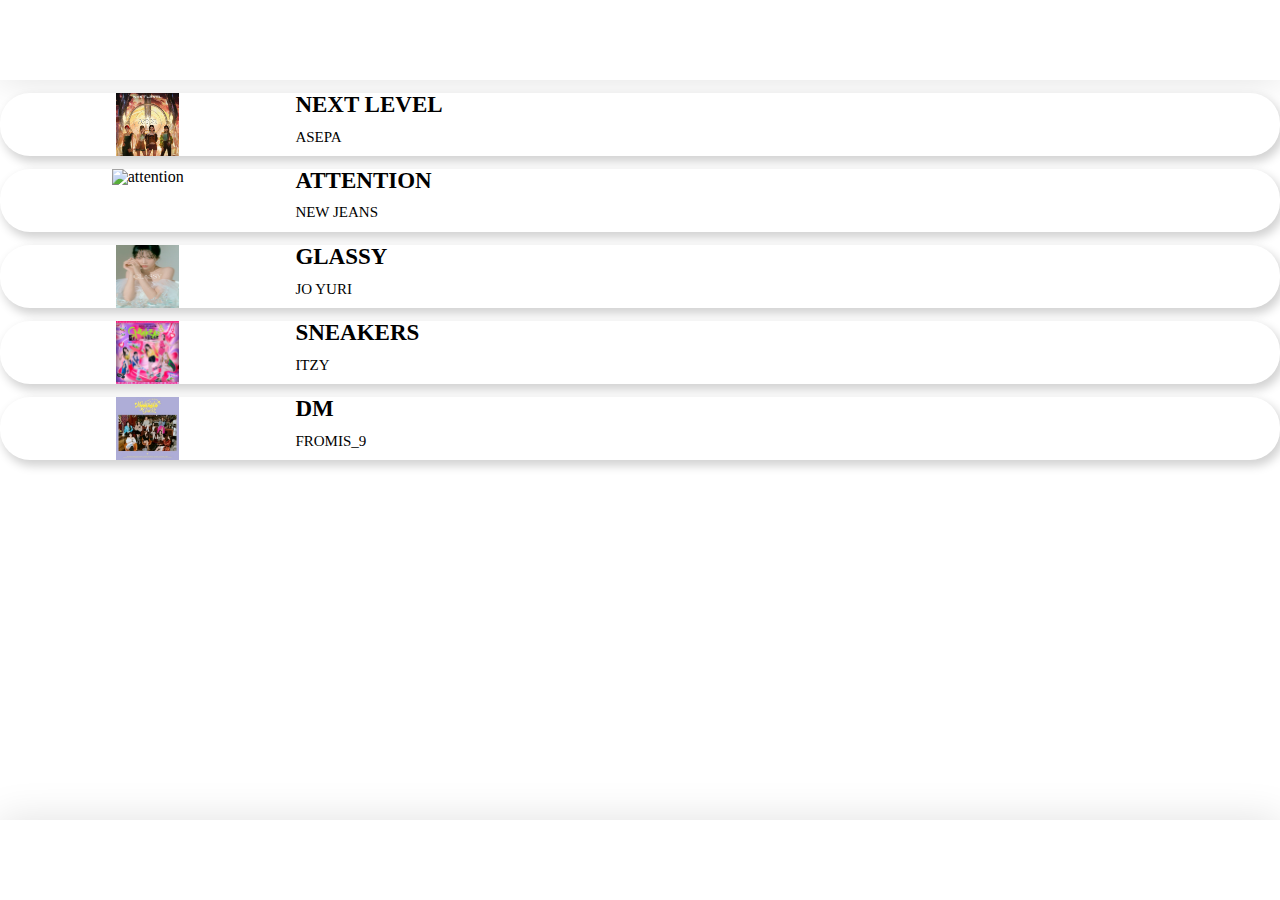
==== playlist.html @ 38a2ffe7 "플레이리스트 디자인 변경" ====
<!DOCTYPE html>
<html lang="en">
<head>
    <meta charset="UTF-8">
    <meta http-equiv="X-UA-Compatible" content="IE=edge">
    <meta name="viewport" content="width=device-width, initial-scale=1.0">
    <link rel="stylesheet" href="style/playlist.css">
    <link rel="stylesheet" href="style/style.css">
    <title>PLAYLIST</title>
</head>
<body>
    <header class="header">
        <i class="fa-solid fa-arrow-left fa-2x"></i>
        <i class="fa-solid fa-ellipsis-vertical fa-2x"></i>
    </header>

    <div class="music_box_container">
        <div class="album_photo">
            <img class="album_image" src="images/asepa.jpg" alt="next level">
        </div>
        <div class="music_title">
            <p>NEXT LEVEL</p>
        </div>
        <div class="artist_name">
            <p>ASEPA</p>
        </div>
        <div class="play_BTN">
            <a><i class="fa-solid fa-play fa-2x"></i></a>
        </div>
    </div>

    <div class="music_box_container">
        <div class="album_photo">
            <img class="album_image" src="images/attention.jpg" alt="attention">
        </div>
        <div class="music_title">
            <p>ATTENTION</p>
        </div>
        <div class="artist_name">
            <p>NEW JEANS</p>
        </div>
        <div class="play_BTN">
            <a><i class="fa-solid fa-play fa-2x"></i></a>
        </div>
    </div>

    <div class="music_box_container">
        <div class="album_photo">
            <img class="album_image" src="images/glassy.jpg" alt="glassy">
        </div>
        <div class="music_title">
            <p>GLASSY</p>
        </div>
        <div class="artist_name">
            <p>JO YURI</p>
        </div>
        <div class="play_BTN">
            <a><i class="fa-solid fa-play fa-2x"></i></a>
        </div>
    </div>

    <div class="music_box_container">
        <div class="album_photo">
            <img class="album_image" src="images/sneakers.jpg" alt="sneakers">
        </div>
        <div class="music_title">
            <p>SNEAKERS</p>
        </div>
        <div class="artist_name">
            <p>ITZY</p>
        </div>
        <div class="play_BTN">
            <a><i class="fa-solid fa-play fa-2x"></i></a>
        </div>
    </div>

    <div class="music_box_container">
        <div class="album_photo">
            <img class="album_image" src="images/dm.jpg" alt="dm">
        </div>
        <div class="music_title">
            <p>DM</p>
        </div>
        <div class="artist_name">
            <p>FROMIS_9</p>
        </div>
        <div class="play_BTN">
            <a><i class="fa-solid fa-play fa-2x"></i></a>
        </div>
    </div>

    <nav class="nav">
        <div class="nav__list">
          <div>
            <a><i class="fa-solid fa-bars fa-2x"></i></a>
          </div>
          <div>
            <a><i class="fa-solid fa-house fa-2x"></i></a>
          </div>
          <div>
            <a><i class="fa-solid fa-music fa-2x"></i></a>
          </div>
        </div>
      </nav>

    <script src="https://kit.fontawesome.com/e9dc3da8e4.js" 
    crossorigin="anonymous"></script>

    <script type="text/javascript" src="js/playlist.js"></script>
</body>


 
 
</html>
---- style/playlist.css ----
.nav__list > div:nth-child(1) {
  background-color: var(--main-color);
}

/* playlist */
.music_box_container {
  display: grid;
  grid-template-columns: 0.6fr 1.5fr 0.5fr;
  grid-template-rows: repeat(2, auto);
  height: 63px;
  margin-top: 13px;
  margin-bottom: 13px;
  background-color: white;
  box-shadow: 3px 5px 10px 1px lightgray;
  border-radius: 30px;
}

.album_photo {
  /* 앨범 사진 */
  grid-column: 1 / 2;
  grid-row: 1 / 3;
  text-align: center;
}

.album_image {
  /* 앨범 사진의 크기 조절 */
  height: 63px;
  width: 63px;
}

.music_title {
  /* 노래 제목 */
  grid-column: 2 / 3;
  grid-row: 1 / 2;
  text-align: left;
  font-weight: bolder;
  font-size: 23px;
}

.artist_name {
  /* 가수 이름 */
  grid-column: 2 / 3;
  grid-row: 2 / 3;
  text-align: left;
  font-weight: lighter;
  font-size: 15px;
}

.play_BTN {
  /* 재생버튼 위치 조절 */
  grid-column: 3 / 4;
  grid-row: 1 / 3;
  margin-top: 15px;
  margin-left: 15px;
}
---- style/style.css ----
@import "reset.css";
@import "header.css";
@import "nav.css";

:root {
  --main-color: #e2e2e2;
  background-color: white;
}
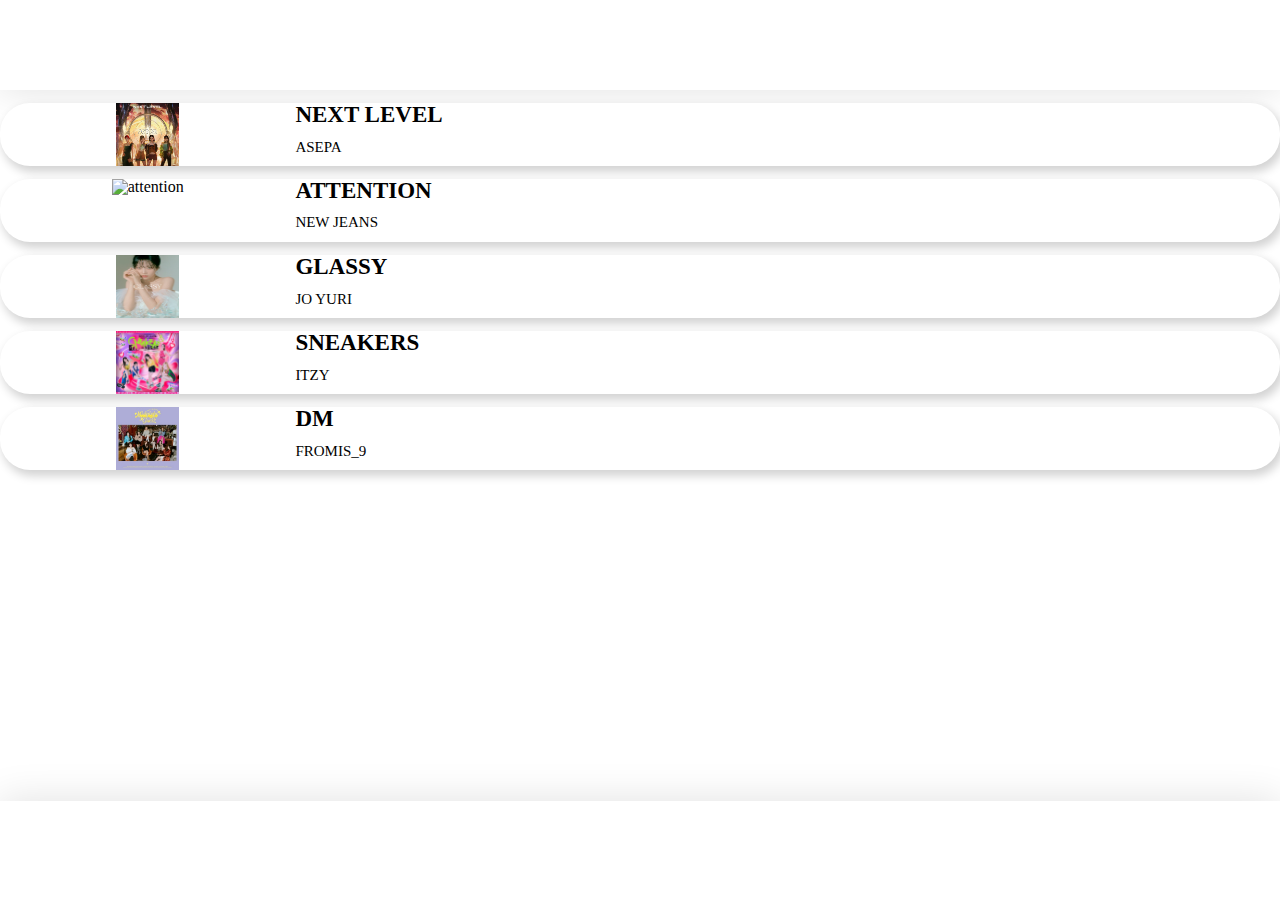
==== commit 0aba00d1: "Merge pull request #3 from hdh4952/feature/playmusic" ====
--- a/playlist.html
+++ b/playlist.html
@@ -1,115 +1,111 @@
 <!DOCTYPE html>
 <html lang="en">
-<head>
-    <meta charset="UTF-8">
-    <meta http-equiv="X-UA-Compatible" content="IE=edge">
-    <meta name="viewport" content="width=device-width, initial-scale=1.0">
-    <link rel="stylesheet" href="style/playlist.css">
-    <link rel="stylesheet" href="style/style.css">
+  <head>
+    <meta charset="UTF-8" />
+    <meta http-equiv="X-UA-Compatible" content="IE=edge" />
+    <meta name="viewport" content="width=device-width, initial-scale=1.0" />
+    <link rel="stylesheet" href="style/playlist.css" />
+    <link rel="stylesheet" href="style/style.css" />
     <title>PLAYLIST</title>
-</head>
-<body>
+  </head>
+  <body>
     <header class="header">
-        <i class="fa-solid fa-arrow-left fa-2x"></i>
-        <i class="fa-solid fa-ellipsis-vertical fa-2x"></i>
+      <i class="fa-solid fa-arrow-left fa-2x"></i>
+      <i class="fa-solid fa-ellipsis-vertical fa-2x"></i>
     </header>
 
     <div class="music_box_container">
-        <div class="album_photo">
-            <img class="album_image" src="images/asepa.jpg" alt="next level">
-        </div>
-        <div class="music_title">
-            <p>NEXT LEVEL</p>
-        </div>
-        <div class="artist_name">
-            <p>ASEPA</p>
-        </div>
-        <div class="play_BTN">
-            <a><i class="fa-solid fa-play fa-2x"></i></a>
-        </div>
+      <div class="album_photo">
+        <img class="album_image" src="images/asepa.jpg" alt="next level" />
+      </div>
+      <div class="music_title">
+        <p>NEXT LEVEL</p>
+      </div>
+      <div class="artist_name">
+        <p>ASEPA</p>
+      </div>
+      <div class="play_BTN">
+        <a><i class="fa-solid fa-play fa-2x"></i></a>
+      </div>
     </div>
 
     <div class="music_box_container">
-        <div class="album_photo">
-            <img class="album_image" src="images/attention.jpg" alt="attention">
-        </div>
-        <div class="music_title">
-            <p>ATTENTION</p>
-        </div>
-        <div class="artist_name">
-            <p>NEW JEANS</p>
-        </div>
-        <div class="play_BTN">
-            <a><i class="fa-solid fa-play fa-2x"></i></a>
-        </div>
+      <div class="album_photo">
+        <img class="album_image" src="images/attention.jpg" alt="attention" />
+      </div>
+      <div class="music_title">
+        <p>ATTENTION</p>
+      </div>
+      <div class="artist_name">
+        <p>NEW JEANS</p>
+      </div>
+      <div class="play_BTN">
+        <a><i class="fa-solid fa-play fa-2x"></i></a>
+      </div>
     </div>
 
     <div class="music_box_container">
-        <div class="album_photo">
-            <img class="album_image" src="images/glassy.jpg" alt="glassy">
-        </div>
-        <div class="music_title">
-            <p>GLASSY</p>
-        </div>
-        <div class="artist_name">
-            <p>JO YURI</p>
-        </div>
-        <div class="play_BTN">
-            <a><i class="fa-solid fa-play fa-2x"></i></a>
-        </div>
+      <div class="album_photo">
+        <img class="album_image" src="images/glassy.jpg" alt="glassy" />
+      </div>
+      <div class="music_title">
+        <p>GLASSY</p>
+      </div>
+      <div class="artist_name">
+        <p>JO YURI</p>
+      </div>
+      <div class="play_BTN">
+        <a><i class="fa-solid fa-play fa-2x"></i></a>
+      </div>
     </div>
 
     <div class="music_box_container">
-        <div class="album_photo">
-            <img class="album_image" src="images/sneakers.jpg" alt="sneakers">
-        </div>
-        <div class="music_title">
-            <p>SNEAKERS</p>
-        </div>
-        <div class="artist_name">
-            <p>ITZY</p>
-        </div>
-        <div class="play_BTN">
-            <a><i class="fa-solid fa-play fa-2x"></i></a>
-        </div>
+      <div class="album_photo">
+        <img class="album_image" src="images/sneakers.jpg" alt="sneakers" />
+      </div>
+      <div class="music_title">
+        <p>SNEAKERS</p>
+      </div>
+      <div class="artist_name">
+        <p>ITZY</p>
+      </div>
+      <div class="play_BTN">
+        <a><i class="fa-solid fa-play fa-2x"></i></a>
+      </div>
     </div>
 
     <div class="music_box_container">
-        <div class="album_photo">
-            <img class="album_image" src="images/dm.jpg" alt="dm">
-        </div>
-        <div class="music_title">
-            <p>DM</p>
-        </div>
-        <div class="artist_name">
-            <p>FROMIS_9</p>
-        </div>
-        <div class="play_BTN">
-            <a><i class="fa-solid fa-play fa-2x"></i></a>
-        </div>
+      <div class="album_photo">
+        <img class="album_image" src="images/dm.jpg" alt="dm" />
+      </div>
+      <div class="music_title">
+        <p>DM</p>
+      </div>
+      <div class="artist_name">
+        <p>FROMIS_9</p>
+      </div>
+      <div class="play_BTN">
+        <a><i class="fa-solid fa-play fa-2x"></i></a>
+      </div>
     </div>
 
     <nav class="nav">
-        <div class="nav__list">
-          <div>
-            <a><i class="fa-solid fa-bars fa-2x"></i></a>
-          </div>
-          <div>
-            <a><i class="fa-solid fa-house fa-2x"></i></a>
-          </div>
-          <div>
-            <a><i class="fa-solid fa-music fa-2x"></i></a>
-          </div>
+      <div class="nav__list">
+        <div>
+          <i class="fa-solid fa-bars fa-2x"></i>
         </div>
-      </nav>
+        <div>
+          <i class="fa-solid fa-house fa-2x"></i>
+        </div>
+        <div>
+          <i class="fa-solid fa-music fa-2x"></i>
+        </div>
+      </div>
+    </nav>
 
-    <script src="https://kit.fontawesome.com/e9dc3da8e4.js" 
-    crossorigin="anonymous"></script>
-
-    <script type="text/javascript" src="js/playlist.js"></script>
-</body>
-
-
- 
- 
-</html>+    <script
+      src="https://kit.fontawesome.com/e9dc3da8e4.js"
+      crossorigin="anonymous"
+    ></script>
+  </body>
+</html>
--- a/style/style.css
+++ b/style/style.css
@@ -6,3 +6,8 @@
   --main-color: #e2e2e2;
   background-color: white;
 }
+
+#container {
+  height: 79vh;
+  width: 100vw;
+}
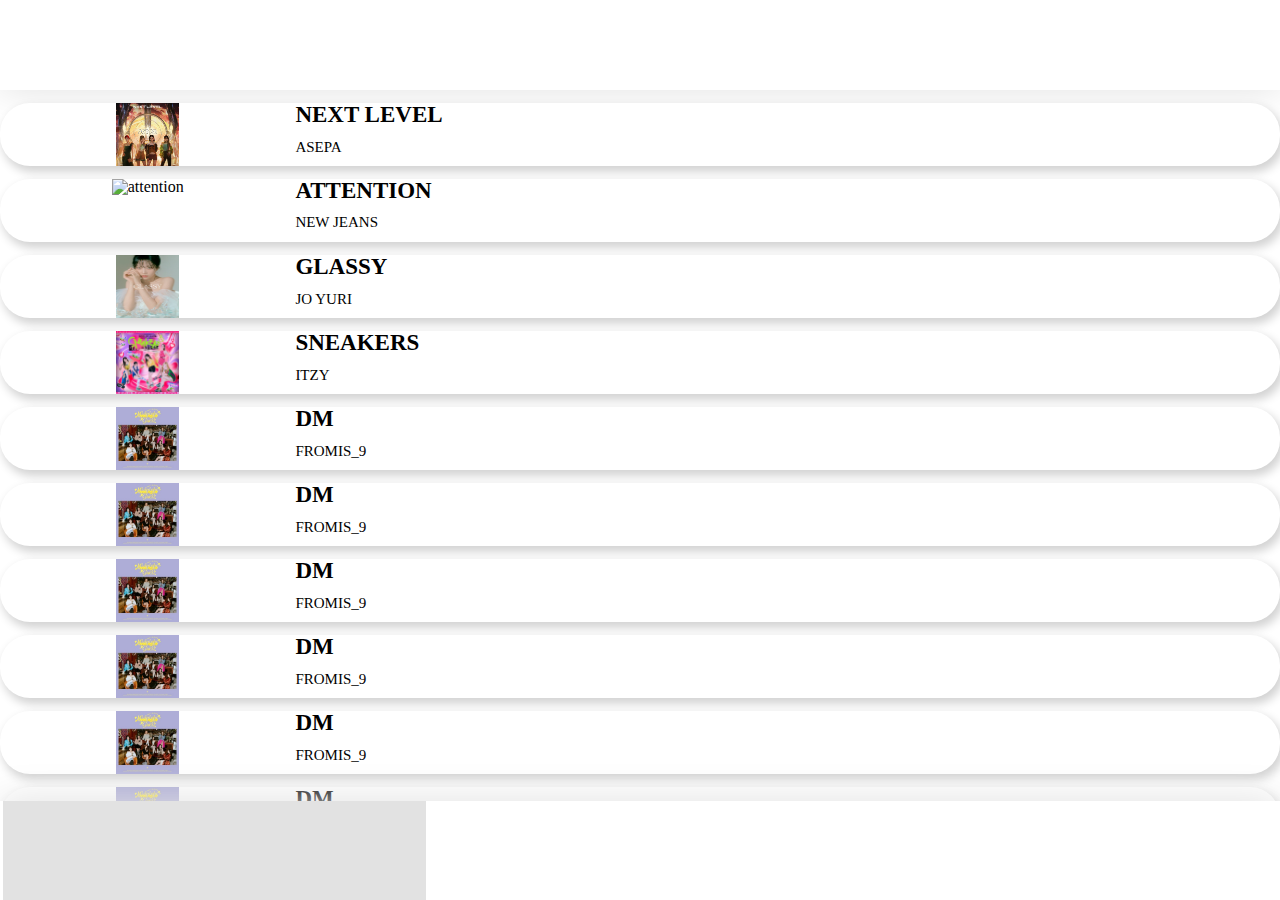
==== commit 3bb9a95a: "플레이리스트 수정" ====
--- a/playlist.html
+++ b/playlist.html
@@ -1,111 +1,192 @@
 <!DOCTYPE html>
 <html lang="en">
-  <head>
-    <meta charset="UTF-8" />
-    <meta http-equiv="X-UA-Compatible" content="IE=edge" />
-    <meta name="viewport" content="width=device-width, initial-scale=1.0" />
-    <link rel="stylesheet" href="style/playlist.css" />
-    <link rel="stylesheet" href="style/style.css" />
+<head>
+    <meta charset="UTF-8">
+    <meta http-equiv="X-UA-Compatible" content="IE=edge">
+    <meta name="viewport" content="width=device-width, initial-scale=1.0">
+    <link rel="stylesheet" href="style/playlist.css">
+    <link rel="stylesheet" href="style/style.css">
     <title>PLAYLIST</title>
-  </head>
-  <body>
+</head>
+<body>
     <header class="header">
-      <i class="fa-solid fa-arrow-left fa-2x"></i>
-      <i class="fa-solid fa-ellipsis-vertical fa-2x"></i>
+        <i class="fa-solid fa-arrow-left fa-2x"></i>
+        <i class="fa-solid fa-ellipsis-vertical fa-2x"></i>
     </header>
 
+<div id="container" class="main_container">
     <div class="music_box_container">
-      <div class="album_photo">
-        <img class="album_image" src="images/asepa.jpg" alt="next level" />
-      </div>
-      <div class="music_title">
-        <p>NEXT LEVEL</p>
-      </div>
-      <div class="artist_name">
-        <p>ASEPA</p>
-      </div>
-      <div class="play_BTN">
-        <a><i class="fa-solid fa-play fa-2x"></i></a>
-      </div>
+        <div class="album_photo">
+            <img class="album_image" src="images/asepa.jpg" alt="next level">
+        </div>
+        <div class="music_title">
+            <p>NEXT LEVEL</p>
+        </div>
+        <div class="artist_name">
+            <p>ASEPA</p>
+        </div>
+        <div class="play_BTN">
+            <a><i class="fa-solid fa-play fa-2x"></i></a>
+        </div>
     </div>
 
     <div class="music_box_container">
-      <div class="album_photo">
-        <img class="album_image" src="images/attention.jpg" alt="attention" />
-      </div>
-      <div class="music_title">
-        <p>ATTENTION</p>
-      </div>
-      <div class="artist_name">
-        <p>NEW JEANS</p>
-      </div>
-      <div class="play_BTN">
-        <a><i class="fa-solid fa-play fa-2x"></i></a>
-      </div>
+        <div class="album_photo">
+            <img class="album_image" src="images/attention.jpg" alt="attention">
+        </div>
+        <div class="music_title">
+            <p>ATTENTION</p>
+        </div>
+        <div class="artist_name">
+            <p>NEW JEANS</p>
+        </div>
+        <div class="play_BTN">
+            <a><i class="fa-solid fa-play fa-2x"></i></a>
+        </div>
     </div>
 
     <div class="music_box_container">
-      <div class="album_photo">
-        <img class="album_image" src="images/glassy.jpg" alt="glassy" />
-      </div>
-      <div class="music_title">
-        <p>GLASSY</p>
-      </div>
-      <div class="artist_name">
-        <p>JO YURI</p>
-      </div>
-      <div class="play_BTN">
-        <a><i class="fa-solid fa-play fa-2x"></i></a>
-      </div>
+        <div class="album_photo">
+            <img class="album_image" src="images/glassy.jpg" alt="glassy">
+        </div>
+        <div class="music_title">
+            <p>GLASSY</p>
+        </div>
+        <div class="artist_name">
+            <p>JO YURI</p>
+        </div>
+        <div class="play_BTN">
+            <a><i class="fa-solid fa-play fa-2x"></i></a>
+        </div>
     </div>
 
     <div class="music_box_container">
-      <div class="album_photo">
-        <img class="album_image" src="images/sneakers.jpg" alt="sneakers" />
-      </div>
-      <div class="music_title">
-        <p>SNEAKERS</p>
-      </div>
-      <div class="artist_name">
-        <p>ITZY</p>
-      </div>
-      <div class="play_BTN">
-        <a><i class="fa-solid fa-play fa-2x"></i></a>
-      </div>
+        <div class="album_photo">
+            <img class="album_image" src="images/sneakers.jpg" alt="sneakers">
+        </div>
+        <div class="music_title">
+            <p>SNEAKERS</p>
+        </div>
+        <div class="artist_name">
+            <p>ITZY</p>
+        </div>
+        <div class="play_BTN">
+            <a><i class="fa-solid fa-play fa-2x"></i></a>
+        </div>
     </div>
 
     <div class="music_box_container">
-      <div class="album_photo">
-        <img class="album_image" src="images/dm.jpg" alt="dm" />
-      </div>
-      <div class="music_title">
-        <p>DM</p>
-      </div>
-      <div class="artist_name">
-        <p>FROMIS_9</p>
-      </div>
-      <div class="play_BTN">
-        <a><i class="fa-solid fa-play fa-2x"></i></a>
-      </div>
+        <div class="album_photo">
+            <img class="album_image" src="images/dm.jpg" alt="dm">
+        </div>
+        <div class="music_title">
+            <p>DM</p>
+        </div>
+        <div class="artist_name">
+            <p>FROMIS_9</p>
+        </div>
+        <div class="play_BTN">
+            <a><i class="fa-solid fa-play fa-2x"></i></a>
+        </div>
     </div>
 
+    <div class="music_box_container">
+        <div class="album_photo">
+            <img class="album_image" src="images/dm.jpg" alt="dm">
+        </div>
+        <div class="music_title">
+            <p>DM</p>
+        </div>
+        <div class="artist_name">
+            <p>FROMIS_9</p>
+        </div>
+        <div class="play_BTN">
+            <a><i class="fa-solid fa-play fa-2x"></i></a>
+        </div>
+    </div>
+
+    <div class="music_box_container">
+        <div class="album_photo">
+            <img class="album_image" src="images/dm.jpg" alt="dm">
+        </div>
+        <div class="music_title">
+            <p>DM</p>
+        </div>
+        <div class="artist_name">
+            <p>FROMIS_9</p>
+        </div>
+        <div class="play_BTN">
+            <a><i class="fa-solid fa-play fa-2x"></i></a>
+        </div>
+    </div>
+
+    <div class="music_box_container">
+        <div class="album_photo">
+            <img class="album_image" src="images/dm.jpg" alt="dm">
+        </div>
+        <div class="music_title">
+            <p>DM</p>
+        </div>
+        <div class="artist_name">
+            <p>FROMIS_9</p>
+        </div>
+        <div class="play_BTN">
+            <a><i class="fa-solid fa-play fa-2x"></i></a>
+        </div>
+    </div>
+
+    <div class="music_box_container">
+        <div class="album_photo">
+            <img class="album_image" src="images/dm.jpg" alt="dm">
+        </div>
+        <div class="music_title">
+            <p>DM</p>
+        </div>
+        <div class="artist_name">
+            <p>FROMIS_9</p>
+        </div>
+        <div class="play_BTN">
+            <a><i class="fa-solid fa-play fa-2x"></i></a>
+        </div>
+    </div>
+
+    <div class="music_box_container">
+        <div class="album_photo">
+            <img class="album_image" src="images/dm.jpg" alt="dm">
+        </div>
+        <div class="music_title">
+            <p>DM</p>
+        </div>
+        <div class="artist_name">
+            <p>FROMIS_9</p>
+        </div>
+        <div class="play_BTN">
+            <a><i class="fa-solid fa-play fa-2x"></i></a>
+        </div>
+    </div>
+</div>
+
     <nav class="nav">
-      <div class="nav__list">
-        <div>
-          <i class="fa-solid fa-bars fa-2x"></i>
+        <div class="nav__list">
+          <div>
+            <a><i class="fa-solid fa-bars fa-2x"></i></a>
+          </div>
+          <div>
+            <a><i class="fa-solid fa-house fa-2x"></i></a>
+          </div>
+          <div>
+            <a><i class="fa-solid fa-music fa-2x"></i></a>
+          </div>
         </div>
-        <div>
-          <i class="fa-solid fa-house fa-2x"></i>
-        </div>
-        <div>
-          <i class="fa-solid fa-music fa-2x"></i>
-        </div>
-      </div>
-    </nav>
+      </nav>
 
-    <script
-      src="https://kit.fontawesome.com/e9dc3da8e4.js"
-      crossorigin="anonymous"
-    ></script>
-  </body>
-</html>
+    <script src="https://kit.fontawesome.com/e9dc3da8e4.js" 
+    crossorigin="anonymous"></script>
+
+    <script type="text/javascript" src="js/playlist.js"></script>
+</body>
+
+
+ 
+ 
+</html>--- a/style/playlist.css
+++ b/style/playlist.css
@@ -3,6 +3,10 @@
 }
 
 /* playlist */
+.main_container{
+  overflow: scroll;
+}
+
 .music_box_container {
   display: grid;
   grid-template-columns: 0.6fr 1.5fr 0.5fr;
--- a/style/style.css
+++ b/style/style.css
@@ -7,7 +7,7 @@
   background-color: white;
 }
 
-#container {
+#container{
   height: 79vh;
   width: 100vw;
-}
+}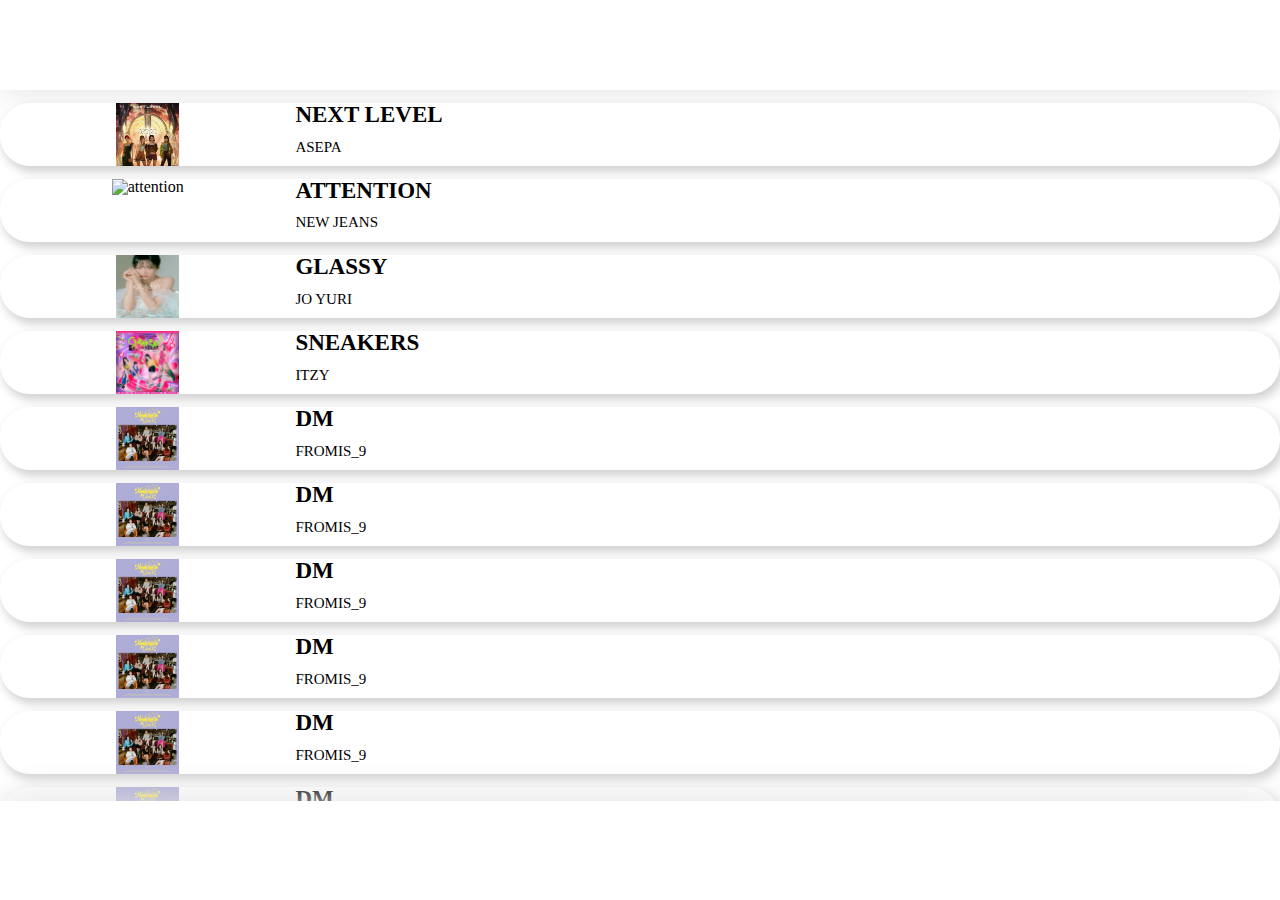
==== commit a1d3a83e: "Merge branch 'main' into feature/PLAYLIST" ====
--- a/playlist.html
+++ b/playlist.html
@@ -1,93 +1,93 @@
 <!DOCTYPE html>
 <html lang="en">
-<head>
-    <meta charset="UTF-8">
-    <meta http-equiv="X-UA-Compatible" content="IE=edge">
-    <meta name="viewport" content="width=device-width, initial-scale=1.0">
-    <link rel="stylesheet" href="style/playlist.css">
-    <link rel="stylesheet" href="style/style.css">
+ <head>
+    <meta charset="UTF-8" />
+    <meta http-equiv="X-UA-Compatible" content="IE=edge" />
+    <meta name="viewport" content="width=device-width, initial-scale=1.0" />
+    <link rel="stylesheet" href="style/playlist.css" />
+    <link rel="stylesheet" href="style/style.css" />
     <title>PLAYLIST</title>
-</head>
-<body>
+  </head>
+  <body>
     <header class="header">
-        <i class="fa-solid fa-arrow-left fa-2x"></i>
-        <i class="fa-solid fa-ellipsis-vertical fa-2x"></i>
+      <i class="fa-solid fa-arrow-left fa-2x"></i>
+      <i class="fa-solid fa-ellipsis-vertical fa-2x"></i>
     </header>
 
 <div id="container" class="main_container">
     <div class="music_box_container">
-        <div class="album_photo">
-            <img class="album_image" src="images/asepa.jpg" alt="next level">
-        </div>
-        <div class="music_title">
-            <p>NEXT LEVEL</p>
-        </div>
-        <div class="artist_name">
-            <p>ASEPA</p>
-        </div>
-        <div class="play_BTN">
-            <a><i class="fa-solid fa-play fa-2x"></i></a>
-        </div>
+      <div class="album_photo">
+        <img class="album_image" src="images/asepa.jpg" alt="next level" />
+      </div>
+      <div class="music_title">
+        <p>NEXT LEVEL</p>
+      </div>
+      <div class="artist_name">
+        <p>ASEPA</p>
+      </div>
+      <div class="play_BTN">
+        <a><i class="fa-solid fa-play fa-2x"></i></a>
+      </div>
     </div>
 
     <div class="music_box_container">
-        <div class="album_photo">
-            <img class="album_image" src="images/attention.jpg" alt="attention">
-        </div>
-        <div class="music_title">
-            <p>ATTENTION</p>
-        </div>
-        <div class="artist_name">
-            <p>NEW JEANS</p>
-        </div>
-        <div class="play_BTN">
-            <a><i class="fa-solid fa-play fa-2x"></i></a>
-        </div>
+      <div class="album_photo">
+        <img class="album_image" src="images/attention.jpg" alt="attention" />
+      </div>
+      <div class="music_title">
+        <p>ATTENTION</p>
+      </div>
+      <div class="artist_name">
+        <p>NEW JEANS</p>
+      </div>
+      <div class="play_BTN">
+        <a><i class="fa-solid fa-play fa-2x"></i></a>
+      </div>
     </div>
 
     <div class="music_box_container">
-        <div class="album_photo">
-            <img class="album_image" src="images/glassy.jpg" alt="glassy">
-        </div>
-        <div class="music_title">
-            <p>GLASSY</p>
-        </div>
-        <div class="artist_name">
-            <p>JO YURI</p>
-        </div>
-        <div class="play_BTN">
-            <a><i class="fa-solid fa-play fa-2x"></i></a>
-        </div>
+      <div class="album_photo">
+        <img class="album_image" src="images/glassy.jpg" alt="glassy" />
+      </div>
+      <div class="music_title">
+        <p>GLASSY</p>
+      </div>
+      <div class="artist_name">
+        <p>JO YURI</p>
+      </div>
+      <div class="play_BTN">
+        <a><i class="fa-solid fa-play fa-2x"></i></a>
+      </div>
     </div>
 
     <div class="music_box_container">
-        <div class="album_photo">
-            <img class="album_image" src="images/sneakers.jpg" alt="sneakers">
-        </div>
-        <div class="music_title">
-            <p>SNEAKERS</p>
-        </div>
-        <div class="artist_name">
-            <p>ITZY</p>
-        </div>
-        <div class="play_BTN">
-            <a><i class="fa-solid fa-play fa-2x"></i></a>
-        </div>
+      <div class="album_photo">
+        <img class="album_image" src="images/sneakers.jpg" alt="sneakers" />
+      </div>
+      <div class="music_title">
+        <p>SNEAKERS</p>
+      </div>
+      <div class="artist_name">
+        <p>ITZY</p>
+      </div>
+      <div class="play_BTN">
+        <a><i class="fa-solid fa-play fa-2x"></i></a>
+      </div>
     </div>
 
     <div class="music_box_container">
-        <div class="album_photo">
-            <img class="album_image" src="images/dm.jpg" alt="dm">
-        </div>
-        <div class="music_title">
-            <p>DM</p>
-        </div>
-        <div class="artist_name">
-            <p>FROMIS_9</p>
-        </div>
-        <div class="play_BTN">
-            <a><i class="fa-solid fa-play fa-2x"></i></a>
-        </div>
+      <div class="album_photo">
+        <img class="album_image" src="images/dm.jpg" alt="dm" />
+      </div>
+      <div class="music_title">
+        <p>DM</p>
+      </div>
+      <div class="artist_name">
+        <p>FROMIS_9</p>
+      </div>
+      <div class="play_BTN">
+        <a><i class="fa-solid fa-play fa-2x"></i></a>
+      </div>
     </div>
 
     <div class="music_box_container">
@@ -167,18 +167,18 @@
 </div>
 
     <nav class="nav">
-        <div class="nav__list">
-          <div>
-            <a><i class="fa-solid fa-bars fa-2x"></i></a>
-          </div>
-          <div>
-            <a><i class="fa-solid fa-house fa-2x"></i></a>
-          </div>
-          <div>
-            <a><i class="fa-solid fa-music fa-2x"></i></a>
-          </div>
+      <div class="nav__list">
+        <div>
+          <i class="fa-solid fa-bars fa-2x"></i>
         </div>
-      </nav>
+        <div>
+          <i class="fa-solid fa-house fa-2x"></i>
+        </div>
+        <div>
+          <i class="fa-solid fa-music fa-2x"></i>
+        </div>
+      </div>
+    </nav>
 
     <script src="https://kit.fontawesome.com/e9dc3da8e4.js" 
     crossorigin="anonymous"></script>
@@ -186,7 +186,5 @@
     <script type="text/javascript" src="js/playlist.js"></script>
 </body>
 
+</html>
 
- 
- 
-</html>--- a/style/style.css
+++ b/style/style.css
@@ -7,7 +7,8 @@
   background-color: white;
 }
 
-#container{
+#container {
   height: 79vh;
   width: 100vw;
-}+}
+
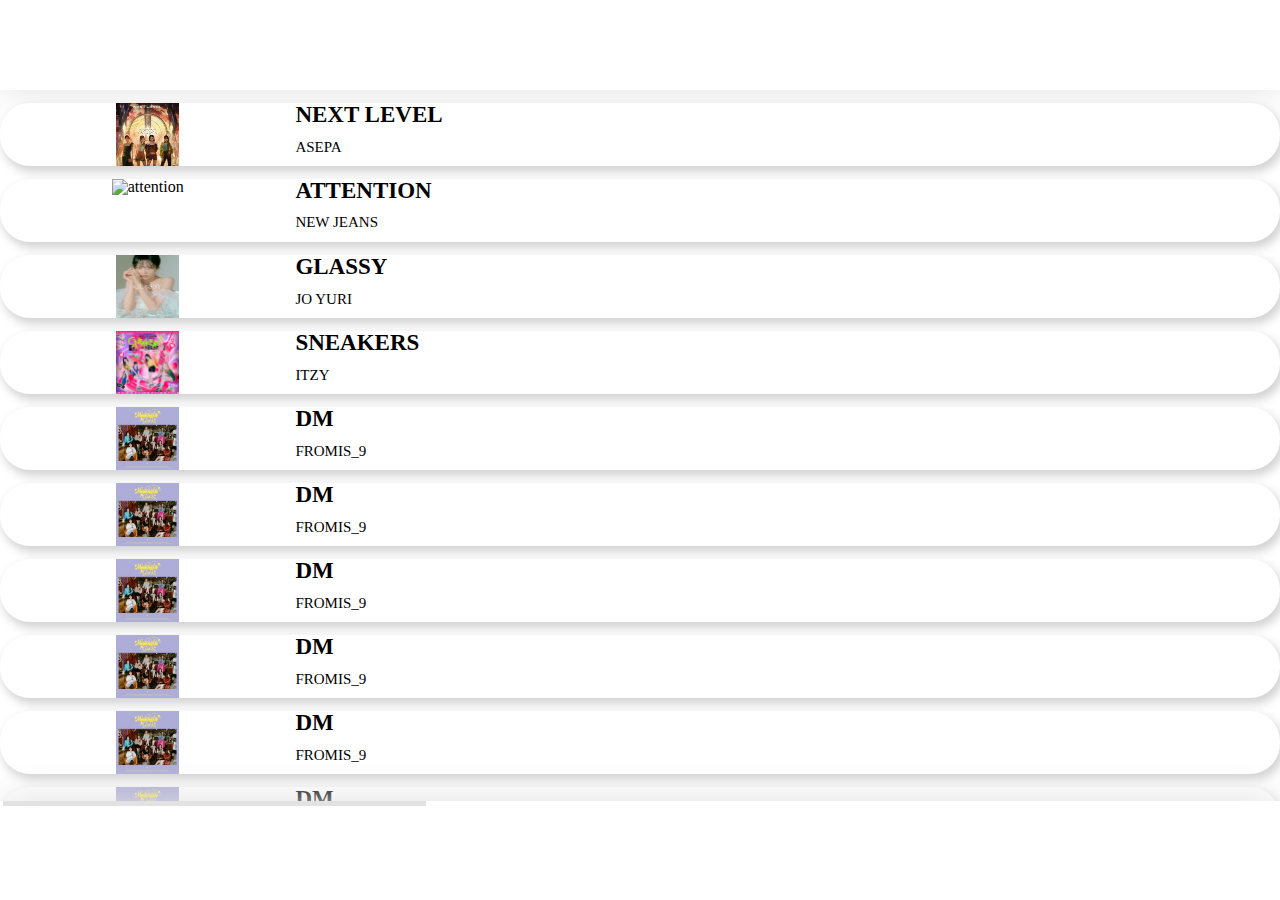
==== commit fa9b77cf: "detail" ====
--- a/playlist.html
+++ b/playlist.html
@@ -1,6 +1,6 @@
 <!DOCTYPE html>
 <html lang="en">
- <head>
+  <head>
     <meta charset="UTF-8" />
     <meta http-equiv="X-UA-Compatible" content="IE=edge" />
     <meta name="viewport" content="width=device-width, initial-scale=1.0" />
@@ -14,177 +14,171 @@
       <i class="fa-solid fa-ellipsis-vertical fa-2x"></i>
     </header>
 
-<div id="container" class="main_container">
-    <div class="music_box_container">
-      <div class="album_photo">
-        <img class="album_image" src="images/asepa.jpg" alt="next level" />
+    <div id="container" class="main_container">
+      <div class="music_box_container">
+        <div class="album_photo">
+          <img class="album_image" src="images/asepa.jpg" alt="next level" />
+        </div>
+        <div class="music_title">
+          <p>NEXT LEVEL</p>
+        </div>
+        <div class="artist_name">
+          <p>ASEPA</p>
+        </div>
+        <div class="play_BTN">
+          <a><i class="fa-solid fa-play fa-2x"></i></a>
+        </div>
       </div>
-      <div class="music_title">
-        <p>NEXT LEVEL</p>
+
+      <div class="music_box_container">
+        <div class="album_photo">
+          <img class="album_image" src="images/attention.jpg" alt="attention" />
+        </div>
+        <div class="music_title">
+          <p>ATTENTION</p>
+        </div>
+        <div class="artist_name">
+          <p>NEW JEANS</p>
+        </div>
+        <div class="play_BTN">
+          <a><i class="fa-solid fa-play fa-2x"></i></a>
+        </div>
       </div>
-      <div class="artist_name">
-        <p>ASEPA</p>
+
+      <div class="music_box_container">
+        <div class="album_photo">
+          <img class="album_image" src="images/glassy.jpg" alt="glassy" />
+        </div>
+        <div class="music_title">
+          <p>GLASSY</p>
+        </div>
+        <div class="artist_name">
+          <p>JO YURI</p>
+        </div>
+        <div class="play_BTN">
+          <a><i class="fa-solid fa-play fa-2x"></i></a>
+        </div>
       </div>
-      <div class="play_BTN">
-        <a><i class="fa-solid fa-play fa-2x"></i></a>
+
+      <div class="music_box_container">
+        <div class="album_photo">
+          <img class="album_image" src="images/sneakers.jpg" alt="sneakers" />
+        </div>
+        <div class="music_title">
+          <p>SNEAKERS</p>
+        </div>
+        <div class="artist_name">
+          <p>ITZY</p>
+        </div>
+        <div class="play_BTN">
+          <a><i class="fa-solid fa-play fa-2x"></i></a>
+        </div>
+      </div>
+
+      <div class="music_box_container">
+        <div class="album_photo">
+          <img class="album_image" src="images/dm.jpg" alt="dm" />
+        </div>
+        <div class="music_title">
+          <p>DM</p>
+        </div>
+        <div class="artist_name">
+          <p>FROMIS_9</p>
+        </div>
+        <div class="play_BTN">
+          <a><i class="fa-solid fa-play fa-2x"></i></a>
+        </div>
+      </div>
+
+      <div class="music_box_container">
+        <div class="album_photo">
+          <img class="album_image" src="images/dm.jpg" alt="dm" />
+        </div>
+        <div class="music_title">
+          <p>DM</p>
+        </div>
+        <div class="artist_name">
+          <p>FROMIS_9</p>
+        </div>
+        <div class="play_BTN">
+          <a><i class="fa-solid fa-play fa-2x"></i></a>
+        </div>
+      </div>
+
+      <div class="music_box_container">
+        <div class="album_photo">
+          <img class="album_image" src="images/dm.jpg" alt="dm" />
+        </div>
+        <div class="music_title">
+          <p>DM</p>
+        </div>
+        <div class="artist_name">
+          <p>FROMIS_9</p>
+        </div>
+        <div class="play_BTN">
+          <a><i class="fa-solid fa-play fa-2x"></i></a>
+        </div>
+      </div>
+
+      <div class="music_box_container">
+        <div class="album_photo">
+          <img class="album_image" src="images/dm.jpg" alt="dm" />
+        </div>
+        <div class="music_title">
+          <p>DM</p>
+        </div>
+        <div class="artist_name">
+          <p>FROMIS_9</p>
+        </div>
+        <div class="play_BTN">
+          <a><i class="fa-solid fa-play fa-2x"></i></a>
+        </div>
+      </div>
+
+      <div class="music_box_container">
+        <div class="album_photo">
+          <img class="album_image" src="images/dm.jpg" alt="dm" />
+        </div>
+        <div class="music_title">
+          <p>DM</p>
+        </div>
+        <div class="artist_name">
+          <p>FROMIS_9</p>
+        </div>
+        <div class="play_BTN">
+          <a><i class="fa-solid fa-play fa-2x"></i></a>
+        </div>
+      </div>
+
+      <div class="music_box_container">
+        <div class="album_photo">
+          <img class="album_image" src="images/dm.jpg" alt="dm" />
+        </div>
+        <div class="music_title">
+          <p>DM</p>
+        </div>
+        <div class="artist_name">
+          <p>FROMIS_9</p>
+        </div>
+        <div class="play_BTN">
+          <a><i class="fa-solid fa-play fa-2x"></i></a>
+        </div>
       </div>
     </div>
 
-    <div class="music_box_container">
-      <div class="album_photo">
-        <img class="album_image" src="images/attention.jpg" alt="attention" />
-      </div>
-      <div class="music_title">
-        <p>ATTENTION</p>
-      </div>
-      <div class="artist_name">
-        <p>NEW JEANS</p>
-      </div>
-      <div class="play_BTN">
-        <a><i class="fa-solid fa-play fa-2x"></i></a>
-      </div>
-    </div>
-
-    <div class="music_box_container">
-      <div class="album_photo">
-        <img class="album_image" src="images/glassy.jpg" alt="glassy" />
-      </div>
-      <div class="music_title">
-        <p>GLASSY</p>
-      </div>
-      <div class="artist_name">
-        <p>JO YURI</p>
-      </div>
-      <div class="play_BTN">
-        <a><i class="fa-solid fa-play fa-2x"></i></a>
-      </div>
-    </div>
-
-    <div class="music_box_container">
-      <div class="album_photo">
-        <img class="album_image" src="images/sneakers.jpg" alt="sneakers" />
-      </div>
-      <div class="music_title">
-        <p>SNEAKERS</p>
-      </div>
-      <div class="artist_name">
-        <p>ITZY</p>
-      </div>
-      <div class="play_BTN">
-        <a><i class="fa-solid fa-play fa-2x"></i></a>
-      </div>
-    </div>
-
-    <div class="music_box_container">
-      <div class="album_photo">
-        <img class="album_image" src="images/dm.jpg" alt="dm" />
-      </div>
-      <div class="music_title">
-        <p>DM</p>
-      </div>
-      <div class="artist_name">
-        <p>FROMIS_9</p>
-      </div>
-      <div class="play_BTN">
-        <a><i class="fa-solid fa-play fa-2x"></i></a>
-      </div>
-    </div>
-
-    <div class="music_box_container">
-        <div class="album_photo">
-            <img class="album_image" src="images/dm.jpg" alt="dm">
-        </div>
-        <div class="music_title">
-            <p>DM</p>
-        </div>
-        <div class="artist_name">
-            <p>FROMIS_9</p>
-        </div>
-        <div class="play_BTN">
-            <a><i class="fa-solid fa-play fa-2x"></i></a>
-        </div>
-    </div>
-
-    <div class="music_box_container">
-        <div class="album_photo">
-            <img class="album_image" src="images/dm.jpg" alt="dm">
-        </div>
-        <div class="music_title">
-            <p>DM</p>
-        </div>
-        <div class="artist_name">
-            <p>FROMIS_9</p>
-        </div>
-        <div class="play_BTN">
-            <a><i class="fa-solid fa-play fa-2x"></i></a>
-        </div>
-    </div>
-
-    <div class="music_box_container">
-        <div class="album_photo">
-            <img class="album_image" src="images/dm.jpg" alt="dm">
-        </div>
-        <div class="music_title">
-            <p>DM</p>
-        </div>
-        <div class="artist_name">
-            <p>FROMIS_9</p>
-        </div>
-        <div class="play_BTN">
-            <a><i class="fa-solid fa-play fa-2x"></i></a>
-        </div>
-    </div>
-
-    <div class="music_box_container">
-        <div class="album_photo">
-            <img class="album_image" src="images/dm.jpg" alt="dm">
-        </div>
-        <div class="music_title">
-            <p>DM</p>
-        </div>
-        <div class="artist_name">
-            <p>FROMIS_9</p>
-        </div>
-        <div class="play_BTN">
-            <a><i class="fa-solid fa-play fa-2x"></i></a>
-        </div>
-    </div>
-
-    <div class="music_box_container">
-        <div class="album_photo">
-            <img class="album_image" src="images/dm.jpg" alt="dm">
-        </div>
-        <div class="music_title">
-            <p>DM</p>
-        </div>
-        <div class="artist_name">
-            <p>FROMIS_9</p>
-        </div>
-        <div class="play_BTN">
-            <a><i class="fa-solid fa-play fa-2x"></i></a>
-        </div>
-    </div>
-</div>
-
     <nav class="nav">
       <div class="nav__list">
-        <div>
-          <i class="fa-solid fa-bars fa-2x"></i>
-        </div>
-        <div>
-          <i class="fa-solid fa-house fa-2x"></i>
-        </div>
-        <div>
-          <i class="fa-solid fa-music fa-2x"></i>
-        </div>
+        <a href="#"><i class="fa-solid fa-bars fa-2x"></i></a>
+        <a href="index.html"><i class="fa-solid fa-house fa-2x"></i></a>
+        <a href="playmusic.html"><i class="fa-solid fa-music fa-2x"></i></a>
       </div>
     </nav>
 
-    <script src="https://kit.fontawesome.com/e9dc3da8e4.js" 
-    crossorigin="anonymous"></script>
+    <script
+      src="https://kit.fontawesome.com/e9dc3da8e4.js"
+      crossorigin="anonymous"
+    ></script>
 
     <script type="text/javascript" src="js/playlist.js"></script>
-</body>
-
+  </body>
 </html>
-
--- a/style/playlist.css
+++ b/style/playlist.css
@@ -1,9 +1,9 @@
-.nav__list > div:nth-child(1) {
-  background-color: var(--main-color);
+.nav__list > a:nth-child(1) {
+  border-top: 5px solid var(--main-color);
 }
 
 /* playlist */
-.main_container{
+.main_container {
   overflow: scroll;
 }
 
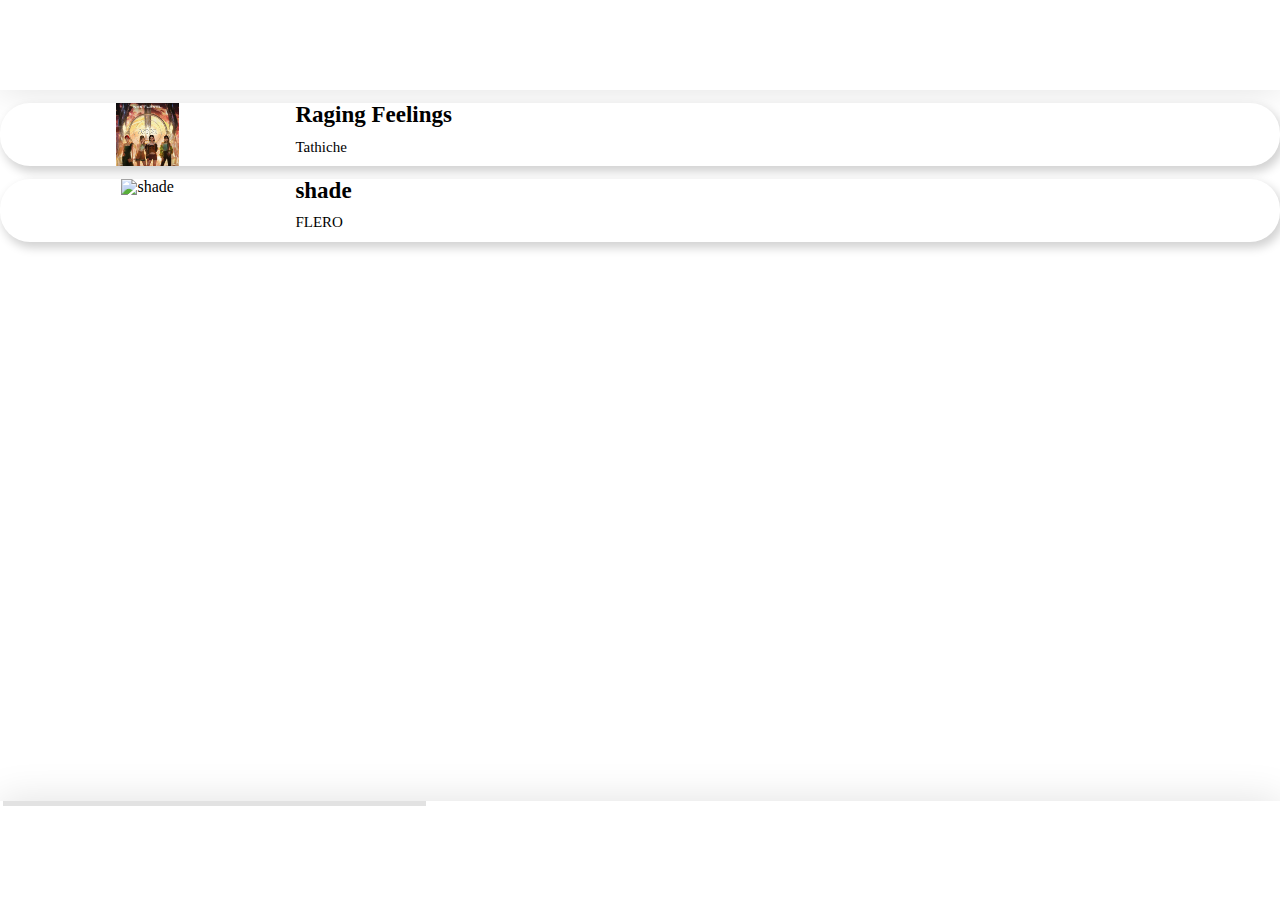
==== commit de6021e0: "playlist rewrite" ====
--- a/playlist.html
+++ b/playlist.html
@@ -7,6 +7,7 @@
     <link rel="stylesheet" href="style/playlist.css" />
     <link rel="stylesheet" href="style/style.css" />
     <title>PLAYLIST</title>
+    <link rel="shortcut icon" href="#" />
   </head>
   <body>
     <header class="header">
@@ -14,157 +15,7 @@
       <i class="fa-solid fa-ellipsis-vertical fa-2x"></i>
     </header>
 
-    <div id="container" class="main_container">
-      <div class="music_box_container">
-        <div class="album_photo">
-          <img class="album_image" src="images/asepa.jpg" alt="next level" />
-        </div>
-        <div class="music_title">
-          <p>NEXT LEVEL</p>
-        </div>
-        <div class="artist_name">
-          <p>ASEPA</p>
-        </div>
-        <div class="play_BTN">
-          <a><i class="fa-solid fa-play fa-2x"></i></a>
-        </div>
-      </div>
-
-      <div class="music_box_container">
-        <div class="album_photo">
-          <img class="album_image" src="images/attention.jpg" alt="attention" />
-        </div>
-        <div class="music_title">
-          <p>ATTENTION</p>
-        </div>
-        <div class="artist_name">
-          <p>NEW JEANS</p>
-        </div>
-        <div class="play_BTN">
-          <a><i class="fa-solid fa-play fa-2x"></i></a>
-        </div>
-      </div>
-
-      <div class="music_box_container">
-        <div class="album_photo">
-          <img class="album_image" src="images/glassy.jpg" alt="glassy" />
-        </div>
-        <div class="music_title">
-          <p>GLASSY</p>
-        </div>
-        <div class="artist_name">
-          <p>JO YURI</p>
-        </div>
-        <div class="play_BTN">
-          <a><i class="fa-solid fa-play fa-2x"></i></a>
-        </div>
-      </div>
-
-      <div class="music_box_container">
-        <div class="album_photo">
-          <img class="album_image" src="images/sneakers.jpg" alt="sneakers" />
-        </div>
-        <div class="music_title">
-          <p>SNEAKERS</p>
-        </div>
-        <div class="artist_name">
-          <p>ITZY</p>
-        </div>
-        <div class="play_BTN">
-          <a><i class="fa-solid fa-play fa-2x"></i></a>
-        </div>
-      </div>
-
-      <div class="music_box_container">
-        <div class="album_photo">
-          <img class="album_image" src="images/dm.jpg" alt="dm" />
-        </div>
-        <div class="music_title">
-          <p>DM</p>
-        </div>
-        <div class="artist_name">
-          <p>FROMIS_9</p>
-        </div>
-        <div class="play_BTN">
-          <a><i class="fa-solid fa-play fa-2x"></i></a>
-        </div>
-      </div>
-
-      <div class="music_box_container">
-        <div class="album_photo">
-          <img class="album_image" src="images/dm.jpg" alt="dm" />
-        </div>
-        <div class="music_title">
-          <p>DM</p>
-        </div>
-        <div class="artist_name">
-          <p>FROMIS_9</p>
-        </div>
-        <div class="play_BTN">
-          <a><i class="fa-solid fa-play fa-2x"></i></a>
-        </div>
-      </div>
-
-      <div class="music_box_container">
-        <div class="album_photo">
-          <img class="album_image" src="images/dm.jpg" alt="dm" />
-        </div>
-        <div class="music_title">
-          <p>DM</p>
-        </div>
-        <div class="artist_name">
-          <p>FROMIS_9</p>
-        </div>
-        <div class="play_BTN">
-          <a><i class="fa-solid fa-play fa-2x"></i></a>
-        </div>
-      </div>
-
-      <div class="music_box_container">
-        <div class="album_photo">
-          <img class="album_image" src="images/dm.jpg" alt="dm" />
-        </div>
-        <div class="music_title">
-          <p>DM</p>
-        </div>
-        <div class="artist_name">
-          <p>FROMIS_9</p>
-        </div>
-        <div class="play_BTN">
-          <a><i class="fa-solid fa-play fa-2x"></i></a>
-        </div>
-      </div>
-
-      <div class="music_box_container">
-        <div class="album_photo">
-          <img class="album_image" src="images/dm.jpg" alt="dm" />
-        </div>
-        <div class="music_title">
-          <p>DM</p>
-        </div>
-        <div class="artist_name">
-          <p>FROMIS_9</p>
-        </div>
-        <div class="play_BTN">
-          <a><i class="fa-solid fa-play fa-2x"></i></a>
-        </div>
-      </div>
-
-      <div class="music_box_container">
-        <div class="album_photo">
-          <img class="album_image" src="images/dm.jpg" alt="dm" />
-        </div>
-        <div class="music_title">
-          <p>DM</p>
-        </div>
-        <div class="artist_name">
-          <p>FROMIS_9</p>
-        </div>
-        <div class="play_BTN">
-          <a><i class="fa-solid fa-play fa-2x"></i></a>
-        </div>
-      </div>
-    </div>
+    <div id="container" class="main_container"></div>
 
     <nav class="nav">
       <div class="nav__list">
@@ -179,6 +30,7 @@
       crossorigin="anonymous"
     ></script>
 
-    <script type="text/javascript" src="js/playlist.js"></script>
+    <script type="module" src="js/playlist.js"></script>
+    <script type="module" src="js/song.js"></script>
   </body>
 </html>
--- a/style/style.css
+++ b/style/style.css
@@ -11,4 +11,3 @@
   height: 79vh;
   width: 100vw;
 }
-
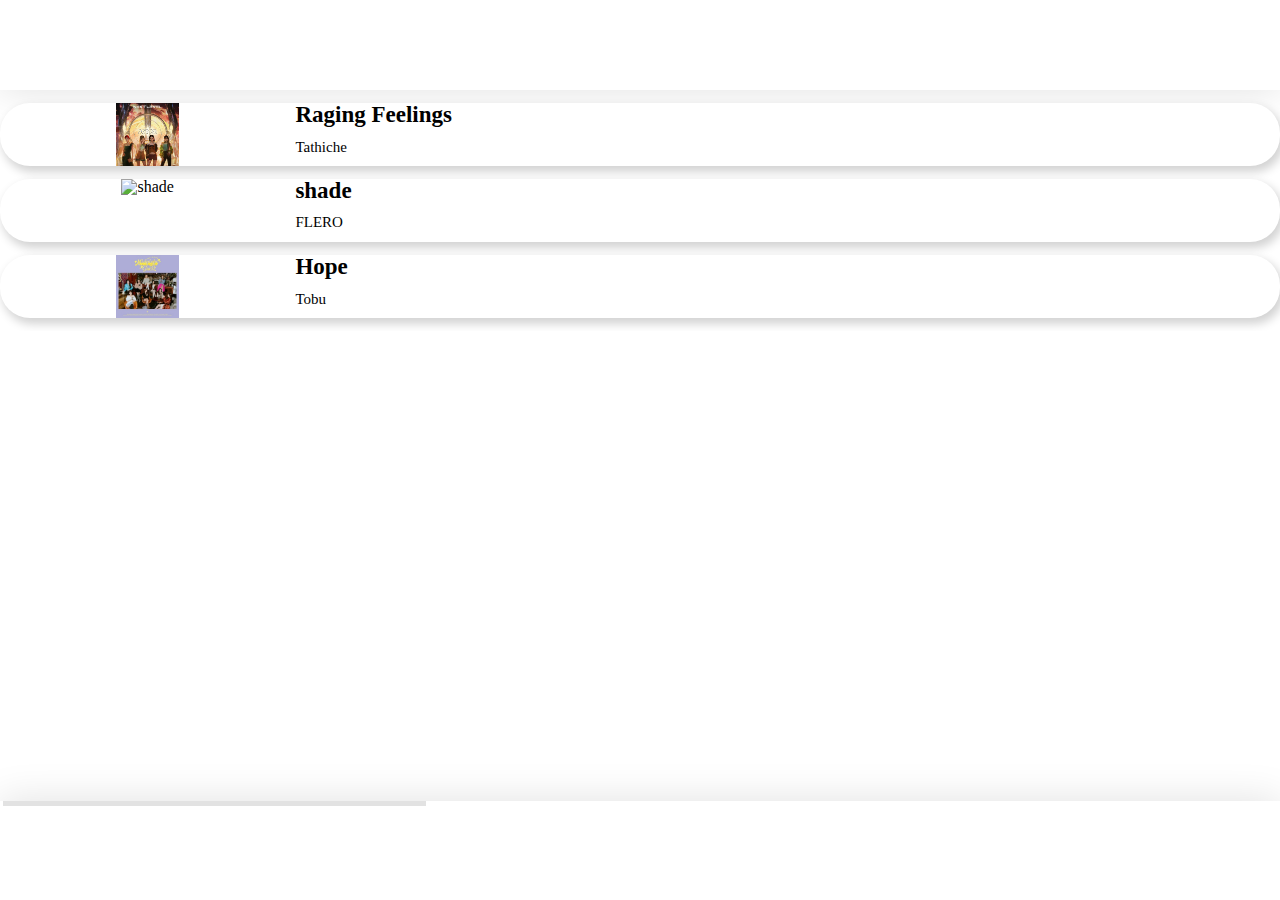
==== commit 3995b3c0: "playlist revised(made bar)" ====
--- a/playlist.html
+++ b/playlist.html
@@ -9,13 +9,17 @@
     <title>PLAYLIST</title>
     <link rel="shortcut icon" href="#" />
   </head>
+
   <body>
     <header class="header">
       <i class="fa-solid fa-arrow-left fa-2x"></i>
       <i class="fa-solid fa-ellipsis-vertical fa-2x"></i>
     </header>
 
-    <div id="container" class="main_container"></div>
+    <div id="container">
+      <div id="main_container"></div>
+      <div id="playlist_end"></div>
+    </div>
 
     <nav class="nav">
       <div class="nav__list">
@@ -27,8 +31,8 @@
 
     <script
       src="https://kit.fontawesome.com/e9dc3da8e4.js"
-      crossorigin="anonymous"
-    ></script>
+      crossorigin="anonymous">
+    </script>
 
     <script type="module" src="js/playlist.js"></script>
     <script type="module" src="js/song.js"></script>
--- a/style/playlist.css
+++ b/style/playlist.css
@@ -2,8 +2,66 @@
   border-top: 5px solid var(--main-color);
 }
 
+/* ㅡㅡㅡㅡㅡㅡㅡㅡㅡㅡㅡㅡㅡㅡㅡㅡㅡㅡㅡㅡㅡㅡ */
+/* 하단 바에 관한 CSS*/
+#playlist_end{
+  height: 70px;
+}
+
+.bar_container{
+  position: absolute;
+  width: 100%;
+  bottom: 11vh;
+  height: 63px;
+  display: grid;
+  grid-template-columns: 0.6fr 2fr 0.45fr 0.4fr 0.5fr;
+  grid-template-rows: repeat(2, auto);
+  background: linear-gradient(to bottom, lightgray, white);
+}
+
+.bar_photo {
+  /* 앨범 사진 */
+  grid-column: 1 / 2;
+  grid-row: 1 / 3;
+  text-align: center;
+  margin-top: 4px;
+}
+
+.bar_image {
+  /* 바 안에 있는 사진의 크기 조절 */
+  height: 55px;
+  width: 55px;
+}
+
+.bar_play_BTN {
+  /* 바의 재생버튼 위치 조절 */
+  grid-column: 3 / 4;
+  grid-row: 1 / 3;
+  margin-top: 15px;
+  margin-left: 15px;
+}
+
+.bar_skip_BTN{
+  /* 바의 건너뛰기 버튼 위치 조절 */
+  grid-column: 4 / 5;
+  grid-row: 1 / 3;
+  margin-top: 15px;
+  margin-left: 15px;
+}
+
+.bar_exit_BTN{
+  /* 바의 X 버튼 위치 조절 */
+  grid-column: 5 / 6;
+  grid-row: 1 / 3;
+  margin-top: 15px;
+  margin-left: 15px;
+}
+/* ㅡㅡㅡㅡㅡㅡㅡㅡㅡㅡㅡㅡㅡㅡㅡㅡㅡㅡㅡㅡㅡㅡ */
+
+
 /* playlist */
-.main_container {
+#main_container {
+  position: relative;
   overflow: scroll;
 }
 
@@ -57,3 +115,7 @@
   margin-top: 15px;
   margin-left: 15px;
 }
+
+.play_BTN_area{
+  float: left; 
+}